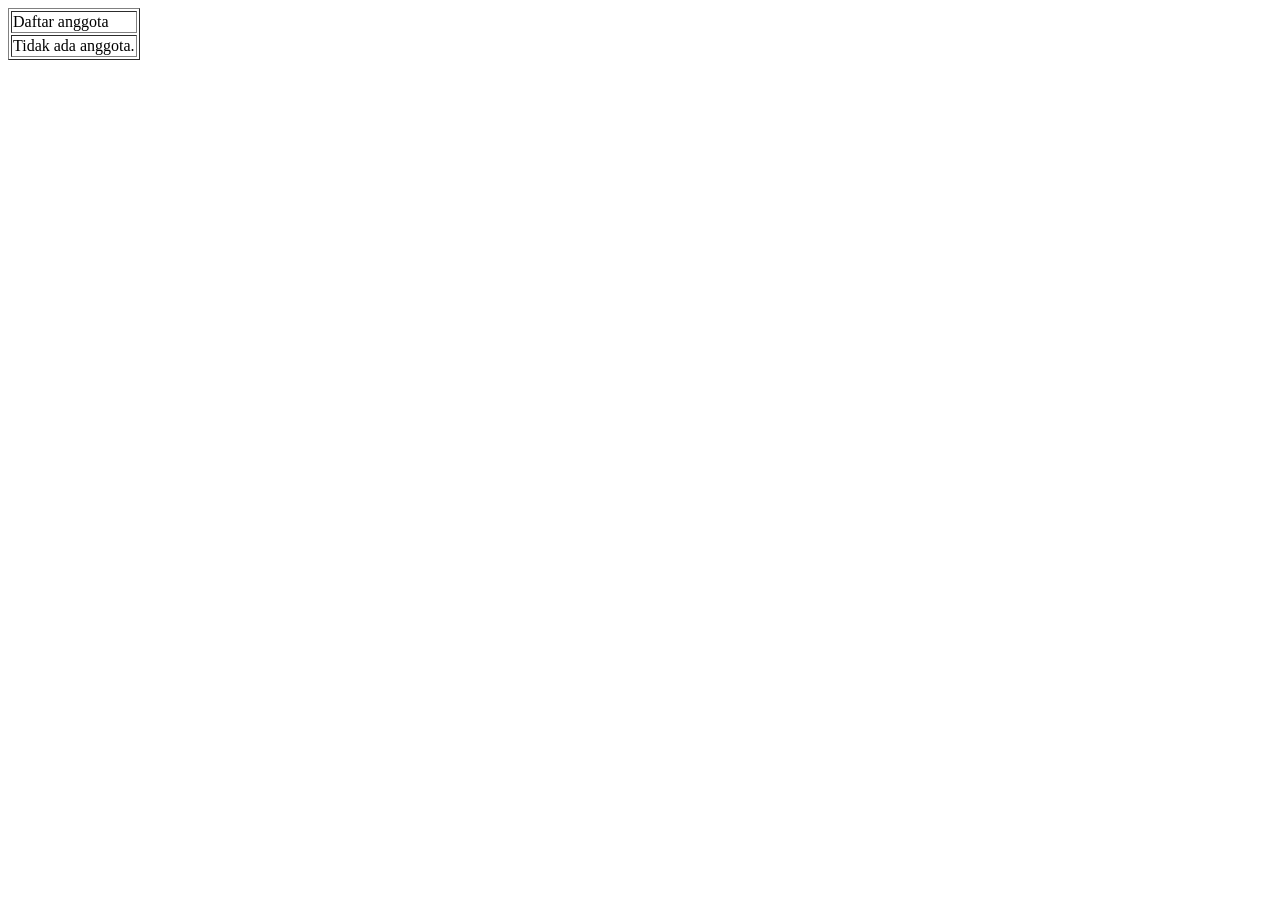
==== index.html @ 6141a69a "Create index.html" ====
<!DOCTYPE html>
<html>
  <head>
    <title>Utama – Admin</title>
  </head>
  <body>
    <table border=”0”>
      <tr><td>Daftar anggota</td></tr>
      <tr><td>Tidak ada anggota.</td></tr>
    </table>
  </body>
</html>
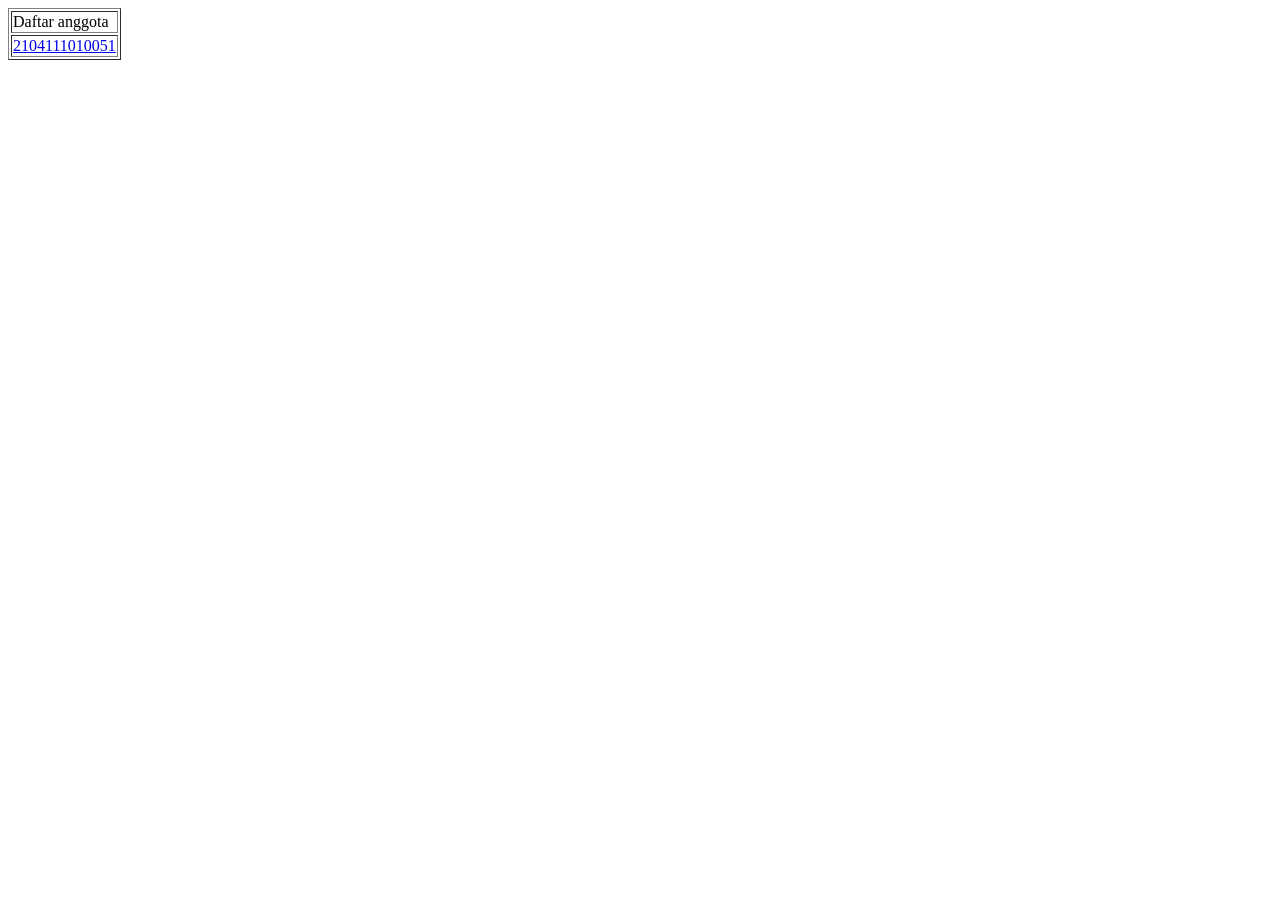
==== commit 11699534: "Update index.html" ====
--- a/index.html
+++ b/index.html
@@ -6,7 +6,7 @@
   <body>
     <table border=”0”>
       <tr><td>Daftar anggota</td></tr>
-      <tr><td>Tidak ada anggota.</td></tr>
+      <tr><td><a href="index-2104111010051.html">2104111010051</a></td></tr>
     </table>
   </body>
 </html>
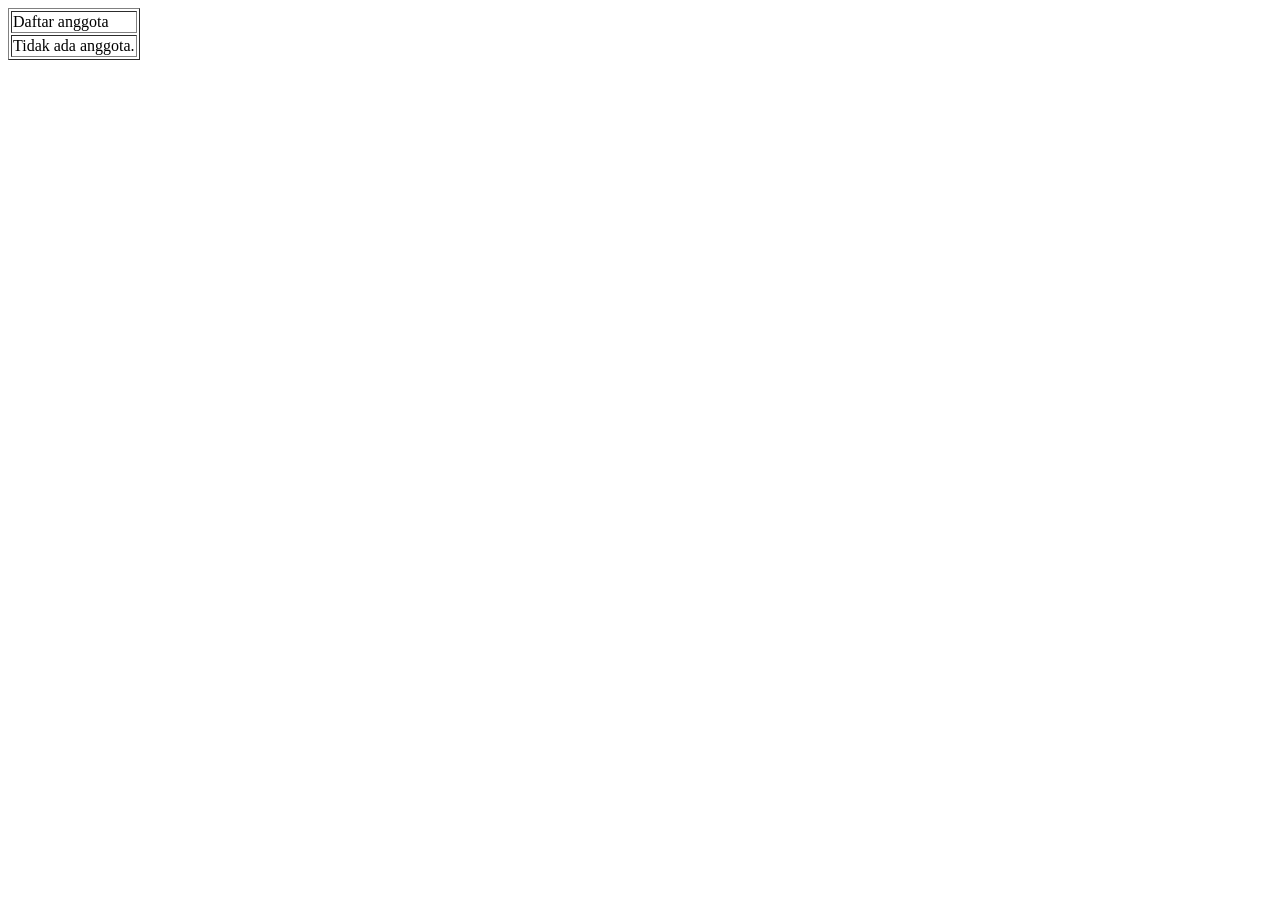
==== commit 3d121579: "Merge pull request #1 from RAHMANRAJABNA/2104111010068 Merge-2104111010068" ====
--- a/index.html
+++ b/index.html
@@ -6,7 +6,7 @@
   <body>
     <table border=”0”>
       <tr><td>Daftar anggota</td></tr>
-      <tr><td><a href="index-2104111010051.html">2104111010051</a></td></tr>
+      <tr><td>Tidak ada anggota.</td></tr>
     </table>
   </body>
 </html>
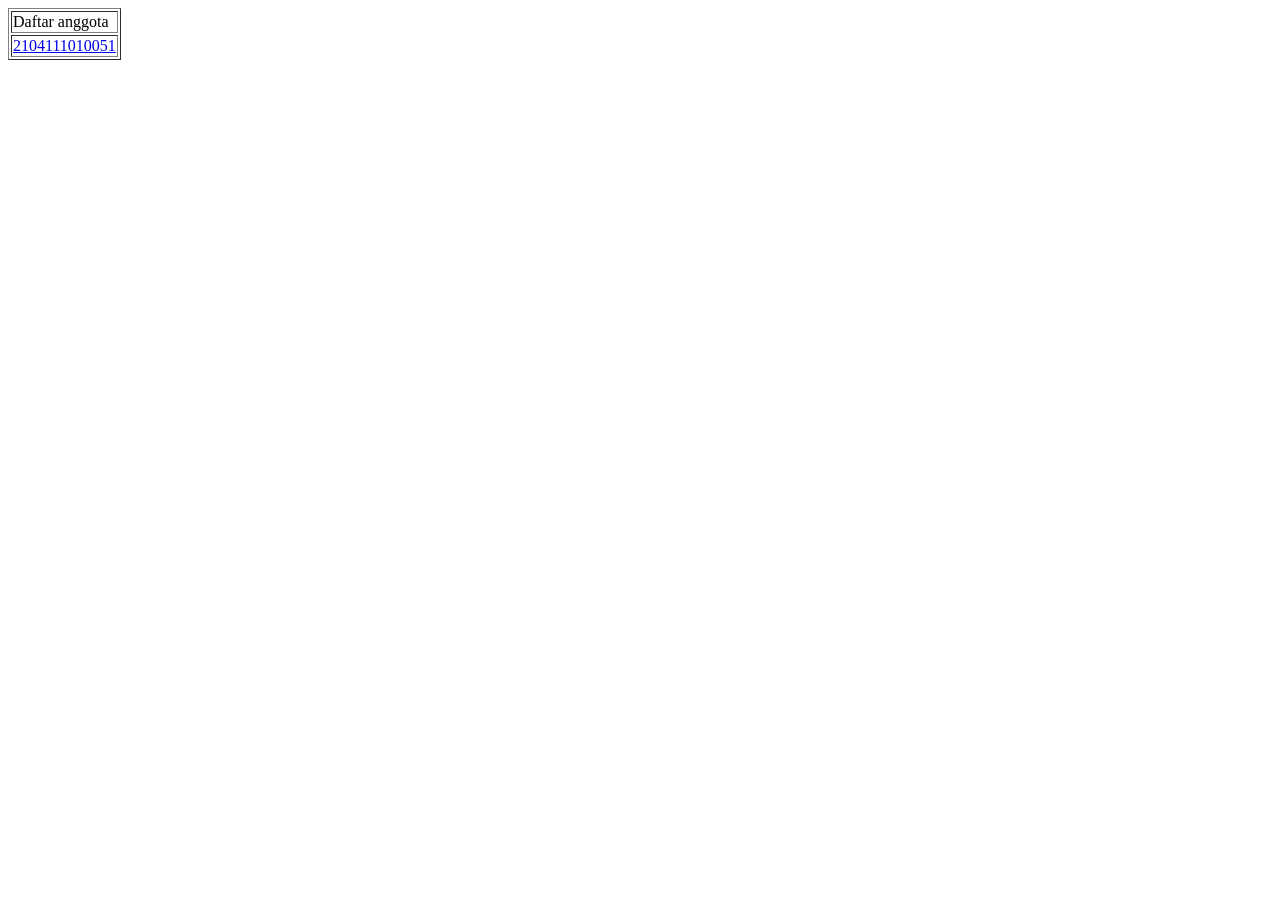
==== commit 87859d22: "Merge pull request #2 from RAHMANRAJABNA/2104111010051 update" ====
--- a/index.html
+++ b/index.html
@@ -6,7 +6,7 @@
   <body>
     <table border=”0”>
       <tr><td>Daftar anggota</td></tr>
-      <tr><td>Tidak ada anggota.</td></tr>
+      <tr><td><a href="index-2104111010051.html">2104111010051</a></td></tr>
     </table>
   </body>
 </html>
